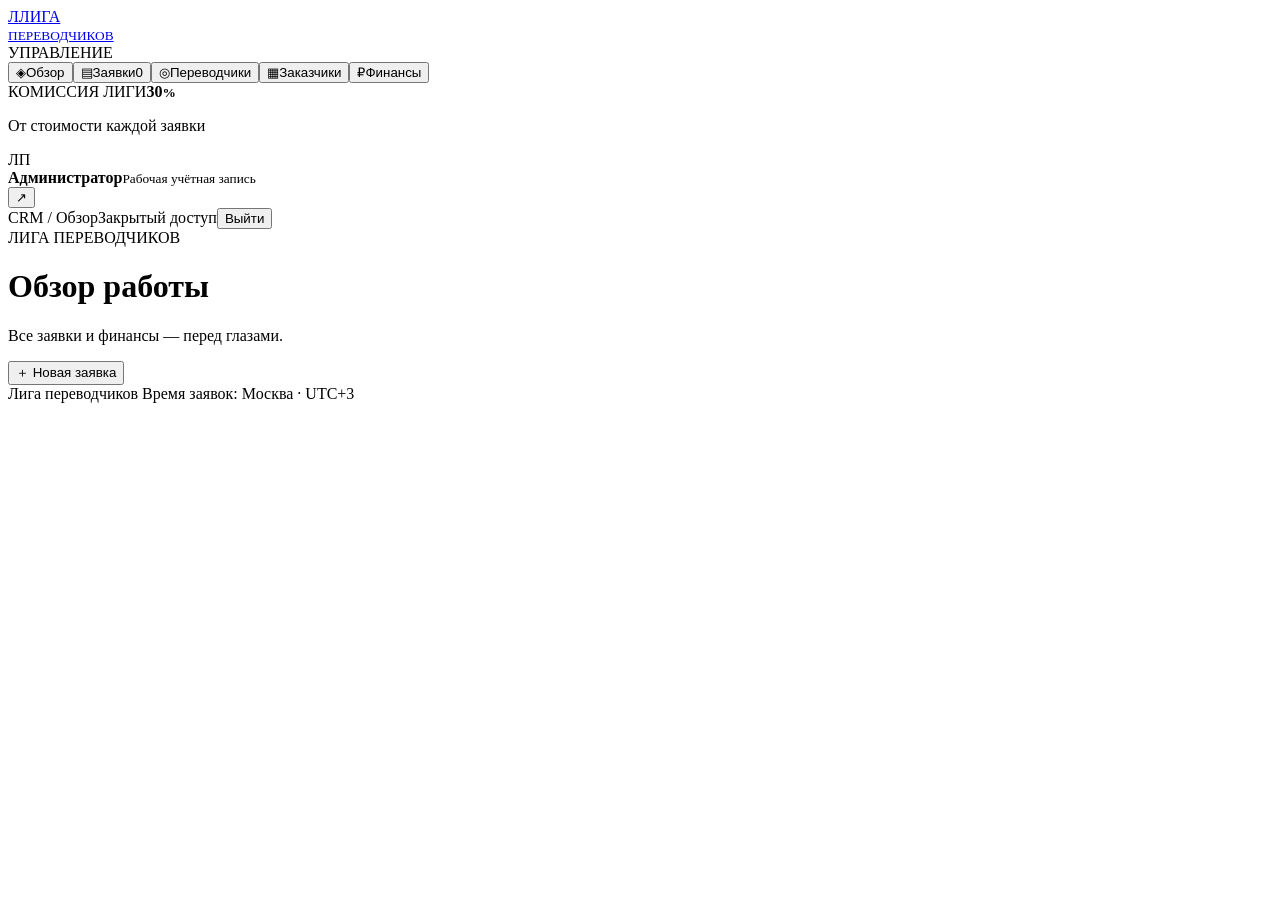
==== online/app/crm.html @ 7b3d0e15 "Add deployed private online CRM with ChatGPT sign-in, D1 persistence and 30% commission" ====
<!doctype html>
<html lang="ru">
<head>
  <meta charset="utf-8"><meta name="viewport" content="width=device-width, initial-scale=1">
  <meta name="theme-color" content="#0d2829"><title>Лига переводчиков · CRM</title>
  <link rel="icon" href="/favicon.svg" type="image/svg+xml"><link rel="stylesheet" href="/style.css">
  <script src="/app.js" defer></script>
</head>
<body>
  <main id="login-view" class="access-message" hidden><h1>Лига переводчиков</h1><p>Для работы войдите через свой аккаунт ChatGPT.</p><a class="button primary" href="/signin-with-chatgpt?return_to=%2F" target="_top">Войти через ChatGPT</a></main>
  <div id="workspace" class="workspace">
    <aside class="sidebar"><a class="brand" href="/"><span class="brand-icon">Л</span><span>ЛИГА<br><small>ПЕРЕВОДЧИКОВ</small></span></a><div class="nav-caption">УПРАВЛЕНИЕ</div><nav aria-label="Основное меню"><button data-view="dashboard" class="nav-item active"><span class="nav-symbol">◈</span>Обзор</button><button data-view="orders" class="nav-item"><span class="nav-symbol">▤</span>Заявки<span id="nav-count" class="nav-count">0</span></button><button data-view="translators" class="nav-item"><span class="nav-symbol">◎</span>Переводчики</button><button data-view="customers" class="nav-item"><span class="nav-symbol">▦</span>Заказчики</button><button data-view="finance" class="nav-item"><span class="nav-symbol">₽</span>Финансы</button></nav><div class="sidebar-bottom"><div class="commission-card"><span>КОМИССИЯ ЛИГИ</span><strong>30<small>%</small></strong><p>От стоимости каждой заявки</p></div><div class="account"><span class="avatar">ЛП</span><div><strong id="account-name">Администратор</strong><small>Рабочая учётная запись</small></div><button id="logout" title="Выйти" aria-label="Выйти">↗</button></div></div></aside>
    <div class="main-area"><header class="topbar"><span>CRM <span class="breadcrumb">/ <span id="breadcrumb-view">Обзор</span></span></span><span class="topbar-right"><span class="live-dot"></span>Закрытый доступ<span id="today"></span><button id="logout-mobile" class="text-button" aria-label="Выйти">Выйти</button></span></header><main class="content"><div class="page-heading"><div><span class="eyebrow" id="page-eyebrow">ЛИГА ПЕРЕВОДЧИКОВ</span><h1 id="page-title">Обзор работы</h1><p id="page-subtitle">Все заявки и финансы — перед глазами.</p></div><button id="add-main" class="button primary">＋ Новая заявка</button></div><div id="page-content"></div></main><footer class="main-footer">Лига переводчиков <span>Время заявок: Москва · UTC+3</span></footer></div>
  </div>
  <dialog id="editor"><form id="editor-form"><div class="dialog-header"><div><span class="eyebrow">ЛИГА ПЕРЕВОДЧИКОВ</span><h2 id="editor-title"></h2></div><button type="button" class="icon-button" id="close-editor" aria-label="Закрыть">×</button></div><div id="editor-fields" class="form-grid"></div><div id="editor-error" role="alert" class="form-error"></div><div class="dialog-actions"><button type="button" id="cancel-editor" class="button secondary">Отмена</button><button type="submit" class="button primary">Сохранить</button></div></form></dialog>
  <div id="toast" role="status" hidden></div>
</body></html>
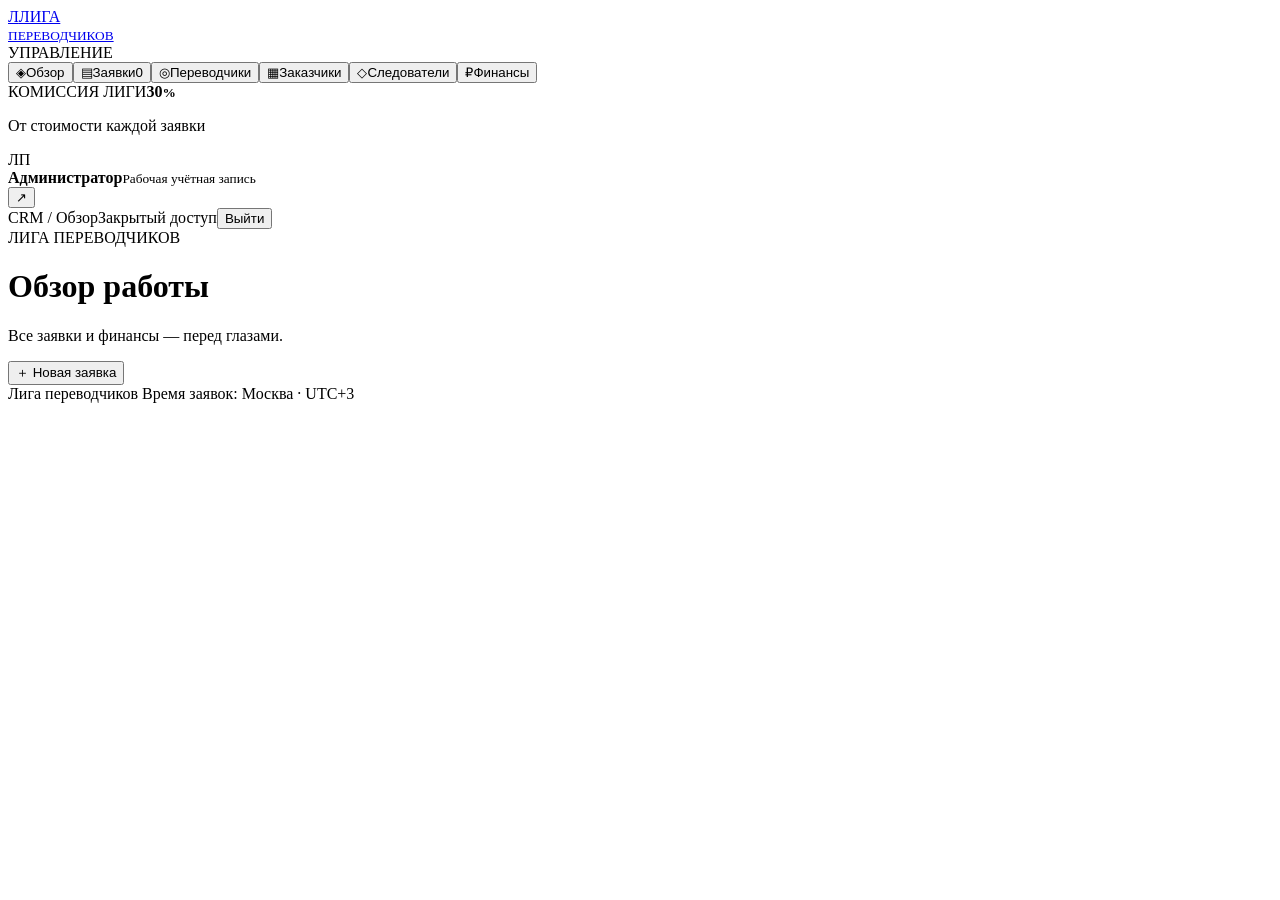
==== commit 2f75faca: "Add investigator portal with shared requests and role-based access" ====
--- a/online/app/crm.html
+++ b/online/app/crm.html
@@ -9,7 +9,7 @@
 <body>
   <main id="login-view" class="access-message" hidden><h1>Лига переводчиков</h1><p>Для работы войдите через свой аккаунт ChatGPT.</p><a class="button primary" href="/signin-with-chatgpt?return_to=%2F" target="_top">Войти через ChatGPT</a></main>
   <div id="workspace" class="workspace">
-    <aside class="sidebar"><a class="brand" href="/"><span class="brand-icon">Л</span><span>ЛИГА<br><small>ПЕРЕВОДЧИКОВ</small></span></a><div class="nav-caption">УПРАВЛЕНИЕ</div><nav aria-label="Основное меню"><button data-view="dashboard" class="nav-item active"><span class="nav-symbol">◈</span>Обзор</button><button data-view="orders" class="nav-item"><span class="nav-symbol">▤</span>Заявки<span id="nav-count" class="nav-count">0</span></button><button data-view="translators" class="nav-item"><span class="nav-symbol">◎</span>Переводчики</button><button data-view="customers" class="nav-item"><span class="nav-symbol">▦</span>Заказчики</button><button data-view="finance" class="nav-item"><span class="nav-symbol">₽</span>Финансы</button></nav><div class="sidebar-bottom"><div class="commission-card"><span>КОМИССИЯ ЛИГИ</span><strong>30<small>%</small></strong><p>От стоимости каждой заявки</p></div><div class="account"><span class="avatar">ЛП</span><div><strong id="account-name">Администратор</strong><small>Рабочая учётная запись</small></div><button id="logout" title="Выйти" aria-label="Выйти">↗</button></div></div></aside>
+    <aside class="sidebar"><a class="brand" href="/"><span class="brand-icon">Л</span><span>ЛИГА<br><small>ПЕРЕВОДЧИКОВ</small></span></a><div class="nav-caption">УПРАВЛЕНИЕ</div><nav aria-label="Основное меню"><button data-view="dashboard" class="nav-item active"><span class="nav-symbol">◈</span>Обзор</button><button data-view="orders" class="nav-item"><span class="nav-symbol">▤</span>Заявки<span id="nav-count" class="nav-count">0</span></button><button data-view="translators" class="nav-item"><span class="nav-symbol">◎</span>Переводчики</button><button data-view="customers" class="nav-item"><span class="nav-symbol">▦</span>Заказчики</button><button data-view="investigators" class="nav-item"><span class="nav-symbol">◇</span>Следователи</button><button data-view="finance" class="nav-item"><span class="nav-symbol">₽</span>Финансы</button></nav><div class="sidebar-bottom"><div class="commission-card"><span>КОМИССИЯ ЛИГИ</span><strong>30<small>%</small></strong><p>От стоимости каждой заявки</p></div><div class="account"><span class="avatar">ЛП</span><div><strong id="account-name">Администратор</strong><small>Рабочая учётная запись</small></div><button id="logout" title="Выйти" aria-label="Выйти">↗</button></div></div></aside>
     <div class="main-area"><header class="topbar"><span>CRM <span class="breadcrumb">/ <span id="breadcrumb-view">Обзор</span></span></span><span class="topbar-right"><span class="live-dot"></span>Закрытый доступ<span id="today"></span><button id="logout-mobile" class="text-button" aria-label="Выйти">Выйти</button></span></header><main class="content"><div class="page-heading"><div><span class="eyebrow" id="page-eyebrow">ЛИГА ПЕРЕВОДЧИКОВ</span><h1 id="page-title">Обзор работы</h1><p id="page-subtitle">Все заявки и финансы — перед глазами.</p></div><button id="add-main" class="button primary">＋ Новая заявка</button></div><div id="page-content"></div></main><footer class="main-footer">Лига переводчиков <span>Время заявок: Москва · UTC+3</span></footer></div>
   </div>
   <dialog id="editor"><form id="editor-form"><div class="dialog-header"><div><span class="eyebrow">ЛИГА ПЕРЕВОДЧИКОВ</span><h2 id="editor-title"></h2></div><button type="button" class="icon-button" id="close-editor" aria-label="Закрыть">×</button></div><div id="editor-fields" class="form-grid"></div><div id="editor-error" role="alert" class="form-error"></div><div class="dialog-actions"><button type="button" id="cancel-editor" class="button secondary">Отмена</button><button type="submit" class="button primary">Сохранить</button></div></form></dialog>
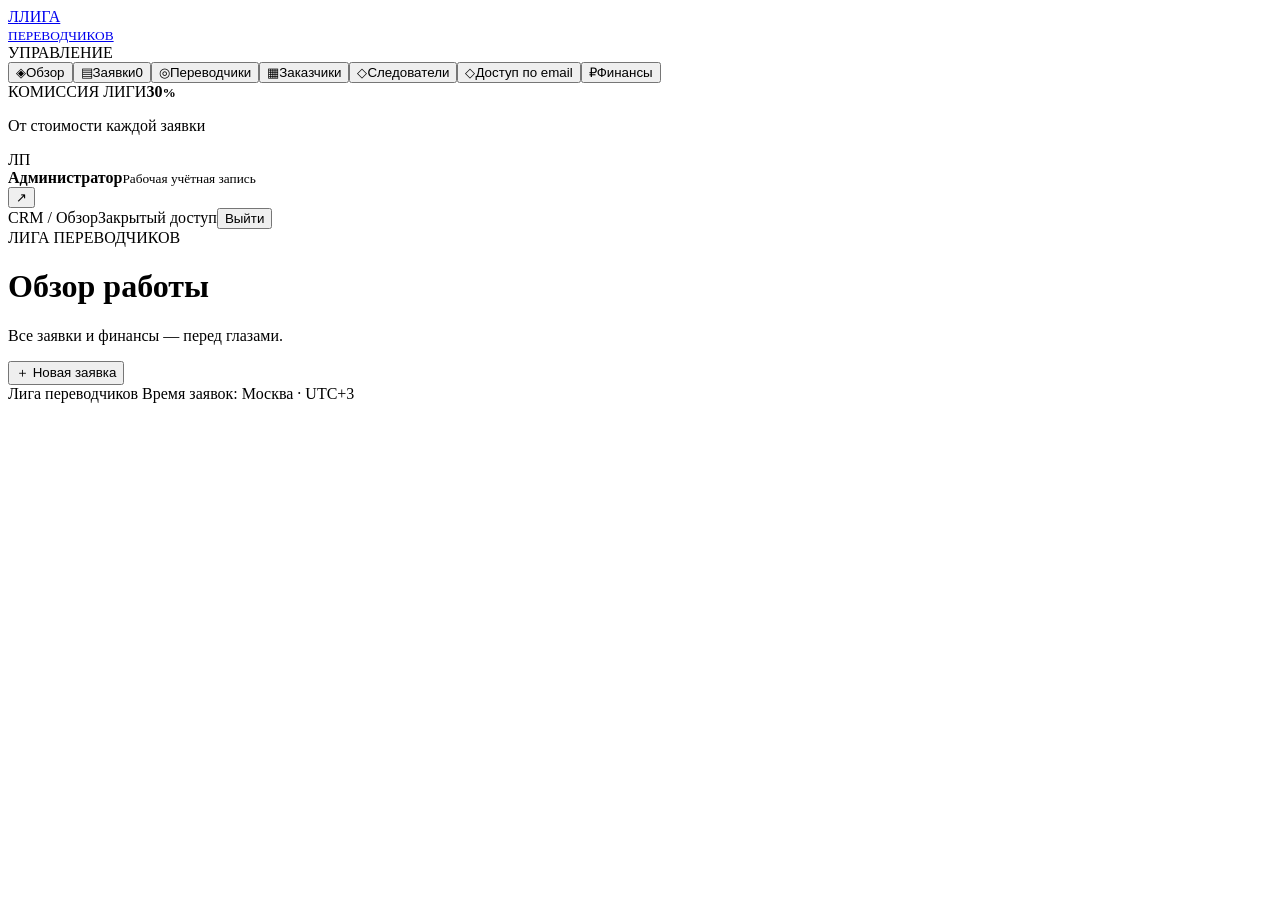
==== commit c2942280: "Publish public league website, SEO routes and independent phone/password accounts" ====
--- a/online/app/crm.html
+++ b/online/app/crm.html
@@ -7,11 +7,12 @@
   <script src="/app.js" defer></script>
 </head>
 <body>
-  <main id="login-view" class="access-message" hidden><h1>Лига переводчиков</h1><p>Для работы войдите через свой аккаунт ChatGPT.</p><a class="button primary" href="/signin-with-chatgpt?return_to=%2F" target="_top">Войти через ChatGPT</a></main>
+  <main id="login-view" class="access-message" hidden><h1>Лига переводчиков</h1><p>Для работы войдите в кабинет.</p><a class="button primary" href="/login">Войти по телефону</a></main>
   <div id="workspace" class="workspace">
-    <aside class="sidebar"><a class="brand" href="/"><span class="brand-icon">Л</span><span>ЛИГА<br><small>ПЕРЕВОДЧИКОВ</small></span></a><div class="nav-caption">УПРАВЛЕНИЕ</div><nav aria-label="Основное меню"><button data-view="dashboard" class="nav-item active"><span class="nav-symbol">◈</span>Обзор</button><button data-view="orders" class="nav-item"><span class="nav-symbol">▤</span>Заявки<span id="nav-count" class="nav-count">0</span></button><button data-view="translators" class="nav-item"><span class="nav-symbol">◎</span>Переводчики</button><button data-view="customers" class="nav-item"><span class="nav-symbol">▦</span>Заказчики</button><button data-view="investigators" class="nav-item"><span class="nav-symbol">◇</span>Следователи</button><button data-view="finance" class="nav-item"><span class="nav-symbol">₽</span>Финансы</button></nav><div class="sidebar-bottom"><div class="commission-card"><span>КОМИССИЯ ЛИГИ</span><strong>30<small>%</small></strong><p>От стоимости каждой заявки</p></div><div class="account"><span class="avatar">ЛП</span><div><strong id="account-name">Администратор</strong><small>Рабочая учётная запись</small></div><button id="logout" title="Выйти" aria-label="Выйти">↗</button></div></div></aside>
+    <aside class="sidebar"><a class="brand" href="/admin"><span class="brand-icon">Л</span><span>ЛИГА<br><small>ПЕРЕВОДЧИКОВ</small></span></a><div class="nav-caption">УПРАВЛЕНИЕ</div><nav aria-label="Основное меню"><button data-view="dashboard" class="nav-item active"><span class="nav-symbol">◈</span>Обзор</button><button data-view="orders" class="nav-item"><span class="nav-symbol">▤</span>Заявки<span id="nav-count" class="nav-count">0</span></button><button data-view="translators" class="nav-item"><span class="nav-symbol">◎</span>Переводчики</button><button data-view="customers" class="nav-item"><span class="nav-symbol">▦</span>Заказчики</button><button data-view="phone-users" class="nav-item"><span class="nav-symbol">◇</span>Следователи</button><button data-view="investigators" class="nav-item"><span class="nav-symbol">◇</span>Доступ по email</button><button data-view="finance" class="nav-item"><span class="nav-symbol">₽</span>Финансы</button></nav><div class="sidebar-bottom"><div class="commission-card"><span>КОМИССИЯ ЛИГИ</span><strong>30<small>%</small></strong><p>От стоимости каждой заявки</p></div><div class="account"><span class="avatar">ЛП</span><div><strong id="account-name">Администратор</strong><small>Рабочая учётная запись</small></div><button id="logout" title="Выйти" aria-label="Выйти">↗</button></div></div></aside>
     <div class="main-area"><header class="topbar"><span>CRM <span class="breadcrumb">/ <span id="breadcrumb-view">Обзор</span></span></span><span class="topbar-right"><span class="live-dot"></span>Закрытый доступ<span id="today"></span><button id="logout-mobile" class="text-button" aria-label="Выйти">Выйти</button></span></header><main class="content"><div class="page-heading"><div><span class="eyebrow" id="page-eyebrow">ЛИГА ПЕРЕВОДЧИКОВ</span><h1 id="page-title">Обзор работы</h1><p id="page-subtitle">Все заявки и финансы — перед глазами.</p></div><button id="add-main" class="button primary">＋ Новая заявка</button></div><div id="page-content"></div></main><footer class="main-footer">Лига переводчиков <span>Время заявок: Москва · UTC+3</span></footer></div>
   </div>
   <dialog id="editor"><form id="editor-form"><div class="dialog-header"><div><span class="eyebrow">ЛИГА ПЕРЕВОДЧИКОВ</span><h2 id="editor-title"></h2></div><button type="button" class="icon-button" id="close-editor" aria-label="Закрыть">×</button></div><div id="editor-fields" class="form-grid"></div><div id="editor-error" role="alert" class="form-error"></div><div class="dialog-actions"><button type="button" id="cancel-editor" class="button secondary">Отмена</button><button type="submit" class="button primary">Сохранить</button></div></form></dialog>
+  <dialog id="recovery-info"><h2>Сохраните код восстановления</h2><p>Он понадобится, если вы забудете пароль входа по телефону.</p><code id="admin-recovery-code"></code><div class="dialog-actions"><button id="copy-admin-recovery" class="button secondary" type="button">Скопировать</button><button id="close-recovery" class="button primary" type="button">Я сохранил код</button></div></dialog>
   <div id="toast" role="status" hidden></div>
 </body></html>
